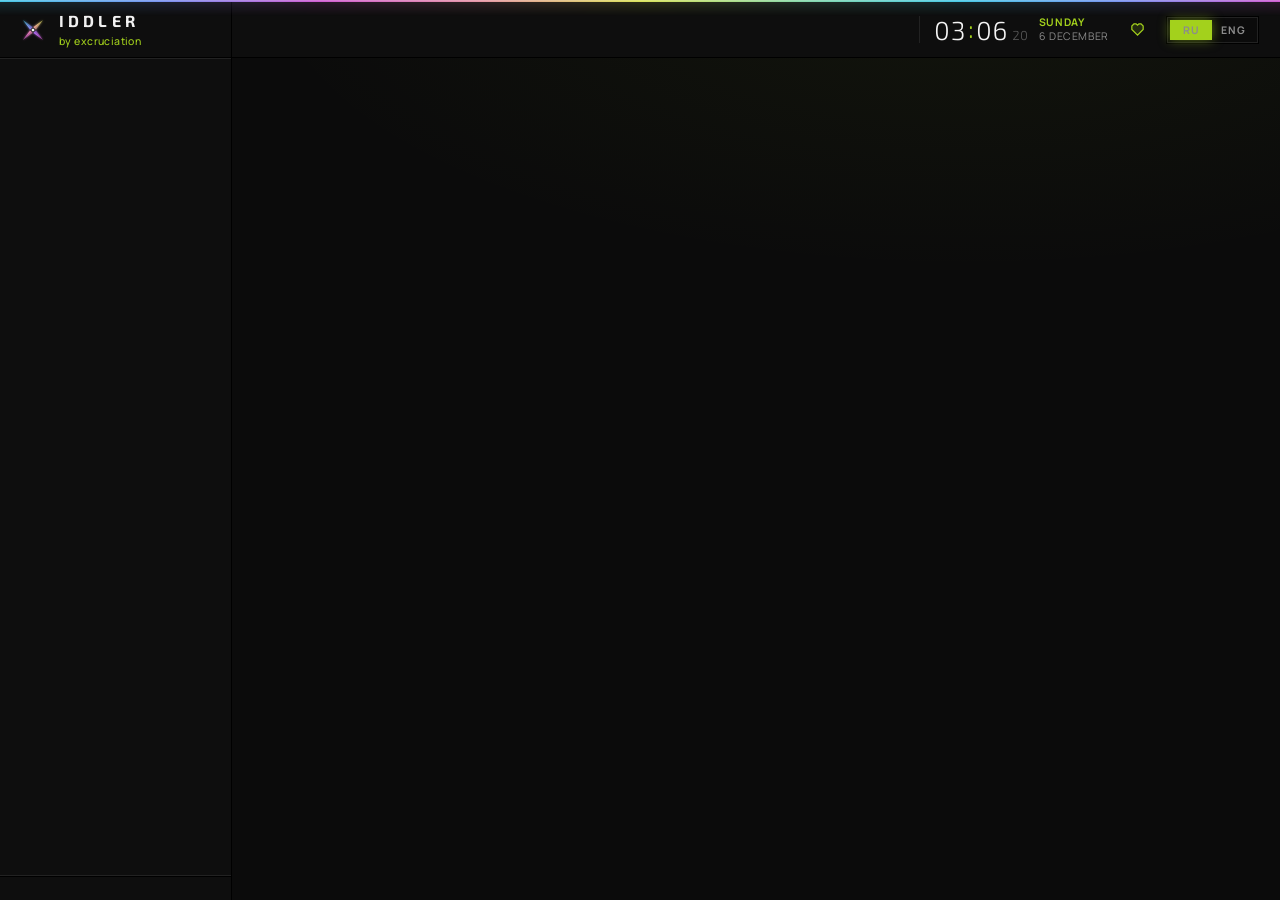
==== ui/index.html @ b879e3a7 "Iddler 5.0.0" ====
<!doctype html>
<html lang="ru">
<head>
<meta charset="utf-8">
<meta name="viewport" content="width=device-width, initial-scale=1, viewport-fit=cover">
<meta name="theme-color" content="#0b0b0b">
<title>Iddler</title>
<link rel="icon" href="icon-32.png" sizes="32x32" type="image/png">
<link rel="icon" href="icon-192.png" sizes="192x192" type="image/png">
<link rel="apple-touch-icon" href="apple-touch-icon.png">
<link rel="manifest" href="manifest.json">
<meta name="apple-mobile-web-app-capable" content="yes">
<meta name="apple-mobile-web-app-status-bar-style" content="black">
<meta name="apple-mobile-web-app-title" content="Iddler">
<link rel="preload" href="fonts/manrope-latin-500-normal.woff2" as="font" type="font/woff2" crossorigin>
<link rel="preload" href="fonts/manrope-cyrillic-500-normal.woff2" as="font" type="font/woff2" crossorigin>
<link rel="stylesheet" href="style.css">
</head>
<body>
<div class="app">
  <div class="rgb" aria-hidden="true"><i></i></div>
  <div class="rgb-glow" aria-hidden="true"><i></i></div>

  <aside class="side">
    <div class="brand" id="brand"><img src="logo.svg" alt=""><div><span class="word">IDDLER</span><span class="by">by excruciation</span></div></div>
    <nav class="nav" id="nav"></nav>
    <div class="me" id="me"></div>
  </aside>

  <header class="top">
    <div class="title" id="title"></div>
    <div class="center" id="center"></div>
    <div class="right" id="topRight"></div>
  </header>

  <main class="stage" id="stage"></main>
  <nav class="tabbar" id="tabbar"></nav>
</div>
<script src="vendor-qrcode.js" defer></script>
<script src="js/core.js" defer></script>
<script src="js/ui.js" defer></script>
<script src="js/hub.js" defer></script>
<script src="js/account.js" defer></script>
<script src="js/sec-hours.js" defer></script>
<script src="js/sec-cards.js" defer></script>
<script src="js/sec-ach.js" defer></script>
<script src="js/sec-inventory.js" defer></script>
<script src="js/sec-tools.js" defer></script>
<script src="js/sec-stats.js" defer></script>
<script src="js/pages.js" defer></script>
<script src="js/shell.js" defer></script>
</body>
</html>
---- ui/style.css ----
/* Iddler by excruciation
   Dark panels with hairline double borders, a running RGB line on top and one accent colour
   (changeable in Settings). Manrope for text, Exo 2 for numbers and headings. */

@font-face { font-family: Manrope; font-weight: 400; font-display: swap; src: url(fonts/manrope-latin-400-normal.woff2) format('woff2'); unicode-range: U+0000-00FF, U+2000-206F, U+20AC, U+2122, U+2190-21FF, U+2212; }
@font-face { font-family: Manrope; font-weight: 400; font-display: swap; src: url(fonts/manrope-cyrillic-400-normal.woff2) format('woff2'); unicode-range: U+0400-04FF, U+20B4; }
@font-face { font-family: Manrope; font-weight: 500; font-display: swap; src: url(fonts/manrope-latin-500-normal.woff2) format('woff2'); unicode-range: U+0000-00FF, U+2000-206F, U+20AC, U+2122, U+2190-21FF, U+2212; }
@font-face { font-family: Manrope; font-weight: 500; font-display: swap; src: url(fonts/manrope-cyrillic-500-normal.woff2) format('woff2'); unicode-range: U+0400-04FF, U+20B4; }
@font-face { font-family: Manrope; font-weight: 600; font-display: swap; src: url(fonts/manrope-latin-600-normal.woff2) format('woff2'); unicode-range: U+0000-00FF, U+2000-206F, U+20AC, U+2122, U+2190-21FF, U+2212; }
@font-face { font-family: Manrope; font-weight: 600; font-display: swap; src: url(fonts/manrope-cyrillic-600-normal.woff2) format('woff2'); unicode-range: U+0400-04FF, U+20B4; }
@font-face { font-family: Manrope; font-weight: 700; font-display: swap; src: url(fonts/manrope-latin-700-normal.woff2) format('woff2'); unicode-range: U+0000-00FF, U+2000-206F, U+20AC, U+2122, U+2190-21FF, U+2212; }
@font-face { font-family: Manrope; font-weight: 700; font-display: swap; src: url(fonts/manrope-cyrillic-700-normal.woff2) format('woff2'); unicode-range: U+0400-04FF, U+20B4; }
@font-face { font-family: Manrope; font-weight: 800; font-display: swap; src: url(fonts/manrope-latin-800-normal.woff2) format('woff2'); unicode-range: U+0000-00FF, U+2000-206F, U+20AC, U+2122, U+2190-21FF, U+2212; }
@font-face { font-family: Manrope; font-weight: 800; font-display: swap; src: url(fonts/manrope-cyrillic-800-normal.woff2) format('woff2'); unicode-range: U+0400-04FF, U+20B4; }
@font-face { font-family: Exo; font-weight: 300; font-display: swap; src: url(fonts/exo-2-latin-300-normal.woff2) format('woff2'); unicode-range: U+0000-00FF, U+2000-206F; }
@font-face { font-family: Exo; font-weight: 300; font-display: swap; src: url(fonts/exo-2-cyrillic-300-normal.woff2) format('woff2'); unicode-range: U+0400-04FF; }
@font-face { font-family: Exo; font-weight: 500; font-display: swap; src: url(fonts/exo-2-latin-500-normal.woff2) format('woff2'); unicode-range: U+0000-00FF, U+2000-206F; }
@font-face { font-family: Exo; font-weight: 500; font-display: swap; src: url(fonts/exo-2-cyrillic-500-normal.woff2) format('woff2'); unicode-range: U+0400-04FF; }
@font-face { font-family: Exo; font-weight: 700; font-display: swap; src: url(fonts/exo-2-latin-700-normal.woff2) format('woff2'); unicode-range: U+0000-00FF, U+2000-206F; }
@font-face { font-family: Exo; font-weight: 700; font-display: swap; src: url(fonts/exo-2-cyrillic-700-normal.woff2) format('woff2'); unicode-range: U+0400-04FF; }
@font-face { font-family: Code; font-weight: 400; font-display: swap; src: url(fonts/jetbrains-mono-latin-400-normal.woff2) format('woff2'); unicode-range: U+0000-00FF, U+2000-206F; }
@font-face { font-family: Code; font-weight: 600; font-display: swap; src: url(fonts/jetbrains-mono-latin-600-normal.woff2) format('woff2'); unicode-range: U+0000-00FF, U+2000-206F; }

:root {
  --accent: #a3d11c;
  --accent-soft: color-mix(in srgb, var(--accent) 14%, transparent);
  --accent-mid: color-mix(in srgb, var(--accent) 40%, transparent);
  --accent-glow: color-mix(in srgb, var(--accent) 50%, transparent);
  --accent-ink: #0b0b0b;
  --bg: #0b0b0b;
  --panel: #121212;
  --panel-2: #161616;
  --well: #0d0d0d;
  --line: #222;          /* inner hairline */
  --edge: #000;          /* outer hairline */
  --text: #dcdcdc;
  --dim: #8c8c8c;
  --faint: #5a5a5a;
  --ok: #8fd14f;
  --warn: #e6b73c;
  --err: #ef6a55;
  --side: 232px;
  --top: 56px;
  --ease: cubic-bezier(.22, .8, .24, 1);
  --ui: Manrope, -apple-system, BlinkMacSystemFont, "Segoe UI", sans-serif;
  --num: Exo, Manrope, sans-serif;
  --code: Code, ui-monospace, Menlo, monospace;
  --rgb-tile: 960px;
  --rgb: #3bc6e6, #6f8cf0, #cd52d0, #e58fa0, #d9e14f, #7fd7a4, #3bc6e6;
}

* { box-sizing: border-box; }
[hidden] { display: none !important; }
html, body { margin: 0; height: 100%; overflow: hidden; background: var(--bg); color: var(--text); }
body { font: 13px/1.5 var(--ui); font-feature-settings: "tnum"; -webkit-font-smoothing: antialiased; text-rendering: optimizeLegibility; }
input, textarea, select, button { font: inherit; color: inherit; }
button { cursor: pointer; }
a { color: var(--accent); text-decoration: none; cursor: pointer; }
::selection { background: var(--accent-mid); color: #fff; }
.grow { flex: 1; }
.dim { color: var(--dim); }
.faint { color: var(--faint); }
.acc { color: var(--accent); }
.ok { color: var(--ok); }
.warn { color: var(--warn); }
.err { color: var(--err); }
.mono { font-family: var(--num); font-variant-numeric: tabular-nums; }
.row { display: flex; align-items: center; gap: 10px; }
.col { display: flex; flex-direction: column; gap: 8px; }
.wrap { flex-wrap: wrap; }
.ellipsis { overflow: hidden; text-overflow: ellipsis; white-space: nowrap; min-width: 0; }
svg.i { width: 16px; height: 16px; flex: none; fill: none; stroke: currentColor; stroke-width: 1.7; stroke-linecap: square; stroke-linejoin: miter; }
code, .c-k, .field.mono { font-family: var(--code); }

/* surfaces: one hairline inside, one black line outside */
.raised { background: var(--panel); border: 1px solid var(--line); box-shadow: 0 0 0 1px var(--edge); }
.sunken { background: var(--well); border: 1px solid var(--line); box-shadow: 0 0 0 1px var(--edge); }

/* ---------------------------------------------------------------- frame */
.app { height: 100vh; display: grid; grid-template-columns: var(--side) minmax(0, 1fr); grid-template-rows: 2px var(--top) minmax(0, 1fr); background: var(--bg); }

/* the RGB line: two identical periods slide by one period, so the loop has no seam */
.rgb { grid-column: 1 / -1; position: relative; overflow: hidden; z-index: 6; contain: strict; }
/* One seamless tile, slid by exactly its own width in pixels: the loop never jumps, resizing or moving
   the window never changes the distance, and the layer stays small enough to never be cut by tiling. */
.rgb i, .rgb-glow i { position: absolute; top: 0; bottom: 0; left: 0; width: calc(100% + var(--rgb-tile)); background: linear-gradient(90deg, var(--rgb)) 0 0 / var(--rgb-tile) 100% repeat-x;
  animation: rgb 8s linear infinite; will-change: transform; backface-visibility: hidden; }
.rgb::after { content: ''; position: absolute; inset: 0; background: linear-gradient(180deg, rgba(255,255,255,.28), transparent); }
@keyframes rgb { from { transform: translate3d(0, 0, 0); } to { transform: translate3d(-960px, 0, 0); } }
.rgb-glow { position: fixed; left: 0; right: 0; top: 2px; height: 14px; pointer-events: none; z-index: 5; opacity: .14; overflow: hidden; contain: strict;
  -webkit-mask-image: linear-gradient(#000, transparent); mask-image: linear-gradient(#000, transparent); }
/* the window is hidden or minimised: nothing animates, nothing repaints */
.idle *, .idle *::before, .idle *::after { animation-play-state: paused !important; }
@media (prefers-reduced-motion: reduce) { .rgb i, .rgb-glow i { animation: none; } }

/* ---------------------------------------------------------------- sidebar */
.side { grid-row: 2 / 4; display: flex; flex-direction: column; min-height: 0; background: #0e0e0e; border-right: 1px solid var(--edge); box-shadow: 1px 0 0 var(--line); }
.brand { height: var(--top); flex: none; display: flex; align-items: center; gap: 11px; padding: 0 18px; cursor: pointer; border-bottom: 1px solid var(--edge); box-shadow: 0 1px 0 var(--line); }
.brand img { width: 30px; height: 30px; transition: transform .5s var(--ease); }
.brand:hover img { transform: rotate(90deg); }
.brand .word { font: 700 16px/1 var(--num); letter-spacing: .26em; color: #f2f2f2; }
.brand .by { display: block; margin-top: 4px; font: 500 10.5px/1 var(--ui); letter-spacing: .04em; color: var(--accent); }
.nav { flex: 1; min-height: 0; overflow-y: auto; padding: 12px 10px; display: flex; flex-direction: column; gap: 1px; }
.nav .lbl { padding: 14px 10px 6px; font: 700 10px/1 var(--ui); letter-spacing: .14em; text-transform: uppercase; color: var(--faint); }
.nav .lbl:first-child { padding-top: 4px; }
.nav .it { position: relative; display: flex; align-items: center; gap: 12px; height: 36px; padding: 0 10px; color: #9a9a9a; font-weight: 500;
  border: 1px solid transparent; transition: color .2s, background-color .2s, border-color .2s; }
.nav .it svg { width: 17px; height: 17px; transition: color .2s; }
.nav .it:hover { color: #f0f0f0; background: #151515; }
.nav .it.act { color: #fff; background: linear-gradient(90deg, var(--accent-soft), transparent 85%); border-color: #262626; box-shadow: 0 0 0 1px var(--edge); }
.nav .it.act svg { color: var(--accent); }
.nav .it.act::before { content: ''; position: absolute; left: -1px; top: -1px; bottom: -1px; width: 2px; background: var(--accent); box-shadow: 0 0 10px var(--accent-glow); }
.nav .it.off { opacity: .4; pointer-events: none; }
.nav .it .r { margin-left: auto; display: flex; align-items: center; gap: 6px; }
.nav .it .r .n { font: 600 11px var(--num); color: var(--dim); }
.nav .heart-it svg { color: var(--accent); fill: var(--accent-soft); animation: beat 1.6s ease-in-out infinite; }
@keyframes beat { 0%, 56%, 100% { transform: scale(1); } 14% { transform: scale(1.18); } 28% { transform: scale(.98); } 42% { transform: scale(1.1); } }

/* account switcher at the bottom of the sidebar */
.me { flex: none; display: flex; align-items: center; gap: 10px; padding: 12px 12px 12px 14px; border-top: 1px solid var(--line); box-shadow: inset 0 1px 0 var(--edge); }
.me .who { flex: 1; min-width: 0; display: flex; align-items: center; gap: 10px; padding: 6px; margin: -6px; cursor: pointer; transition: background-color .2s; }
.me .who:hover { background: #161616; }
.me .n { font-weight: 700; color: #f2f2f2; }
.me .s { display: flex; align-items: center; gap: 6px; font-size: 11.5px; color: var(--dim); }
.me .chev { color: var(--faint); transition: transform .25s var(--ease); }
.me .who.open .chev { transform: rotate(180deg); }

/* ---------------------------------------------------------------- top bar */
.top { grid-column: 2; display: flex; align-items: center; gap: 16px; padding: 0 22px; background: #0e0e0e; border-bottom: 1px solid var(--edge); box-shadow: 0 1px 0 var(--line); min-width: 0; }
.top .title { display: flex; align-items: baseline; gap: 10px; min-width: 0; }
.top .title b { font: 700 17px/1 var(--num); letter-spacing: .02em; color: #fff; white-space: nowrap; }
.top .title .count { font: 600 11px/1 var(--num); color: var(--dim); padding: 3px 7px; background: #181818; border: 1px solid var(--line); }
.top .center { flex: 1; display: flex; justify-content: center; min-width: 0; }
.top .right { display: flex; align-items: center; gap: 14px; }
.ksearch { position: relative; width: min(420px, 100%); }
.ksearch svg { position: absolute; left: 11px; top: 50%; transform: translateY(-50%); color: var(--faint); }
.ksearch .field { width: 100%; padding-left: 34px; padding-right: 54px; }
.ksearch kbd { position: absolute; right: 8px; top: 50%; transform: translateY(-50%); font: 600 10px var(--ui); color: var(--faint); padding: 2px 6px; border: 1px solid var(--line); background: #141414; }

/* clock: thin Exo digits, a breathing colon, seconds and date beside */
.clock { display: flex; align-items: center; gap: 10px; padding-left: 14px; border-left: 1px solid var(--line); }
.clock .tm { font: 300 26px/1 var(--num); letter-spacing: .02em; color: #f4f4f4; font-variant-numeric: tabular-nums; }
.clock .tm i { font-style: normal; color: var(--accent); display: inline-block; margin: 0 1px; transform: translateY(-2px); animation: colon 2s ease-in-out infinite; }
.clock .tm s { text-decoration: none; font-size: 13px; color: var(--faint); margin-left: 3px; }
@keyframes colon { 0%, 100% { opacity: 1; } 50% { opacity: .2; } }
.clock .dt { display: flex; flex-direction: column; line-height: 1.25; font-size: 10.5px; letter-spacing: .06em; text-transform: uppercase; color: var(--dim); }
.clock .dt b { color: var(--accent); font-weight: 700; }

/* RU | ENG */
.lang { position: relative; display: inline-grid; grid-template-columns: 1fr 1fr; padding: 2px; background: #0b0b0b; border: 1px solid var(--line); box-shadow: 0 0 0 1px var(--edge); }
.lang::before { content: ''; position: absolute; top: 2px; bottom: 2px; left: 2px; width: calc(50% - 2px); background: var(--accent); box-shadow: 0 0 12px var(--accent-glow); transition: transform .35s var(--ease); }
.lang[data-on=en]::before { transform: translateX(100%); }
.lang button { position: relative; z-index: 1; min-width: 38px; padding: 3px 9px; border: 0; background: none; color: var(--dim); font: 700 10.5px var(--ui); letter-spacing: .08em; transition: color .3s; }
.lang button.on { color: var(--accent-ink); }
.heart { display: inline-grid; place-items: center; width: 30px; height: 30px; color: var(--accent); border: 1px solid transparent; transition: background-color .2s, border-color .2s; }
.heart:hover { background: #161616; border-color: var(--line); }
.heart svg { width: 17px; height: 17px; fill: var(--accent-soft); animation: beat 1.6s ease-in-out infinite; }

/* ---------------------------------------------------------------- stage and pages */
.stage { grid-column: 2; min-height: 0; min-width: 0; display: flex; position: relative; background: var(--bg) radial-gradient(1200px 500px at 70% -10%, color-mix(in srgb, var(--accent) 5%, transparent), transparent 60%); }
.page { flex: 1; min-width: 0; min-height: 0; display: flex; animation: enter .38s var(--ease) both; }
@keyframes enter { from { opacity: 0; transform: translateY(10px); } to { opacity: 1; transform: none; } }
.scroll { flex: 1; overflow-y: auto; padding: 22px 26px 30px; display: flex; flex-direction: column; gap: 18px; }
.main { flex: 1; min-width: 0; min-height: 0; display: flex; flex-direction: column; }
.mbody { flex: 1; min-height: 0; overflow-y: auto; padding: 22px 26px 30px; display: flex; flex-direction: column; gap: 18px; animation: enter .38s var(--ease) both; }
.mhead { display: none; }
.ptitle { display: flex; align-items: center; gap: 12px; flex-wrap: wrap; }
.ptitle h1 { margin: 0; font: 700 22px/1.1 var(--num); letter-spacing: .01em; }
.ptitle .sub { color: var(--dim); }
.ptitle .actions { margin-left: auto; display: flex; gap: 8px; flex-wrap: wrap; }

/* ---------------------------------------------------------------- controls */
.btn { height: 32px; padding: 0 14px; display: inline-flex; align-items: center; justify-content: center; gap: 8px; white-space: nowrap;
  background: linear-gradient(#1d1d1d, #161616); color: #d4d4d4; font-weight: 600; font-size: 12.5px;
  border: 1px solid var(--edge); box-shadow: inset 0 0 0 1px #2b2b2b; transition: color .2s, background-color .2s, box-shadow .2s, transform .12s; }
.btn:hover:not(:disabled) { color: #fff; box-shadow: inset 0 0 0 1px #3a3a3a; background: linear-gradient(#232323, #1a1a1a); }
.btn:active:not(:disabled) { transform: translateY(1px); }
.btn:disabled { opacity: .4; cursor: default; }
.btn:focus-visible { outline: 1px solid var(--accent); outline-offset: 2px; }
.btn.sm { height: 28px; padding: 0 11px; font-size: 12px; }
.btn.xs { height: 24px; padding: 0 8px; font-size: 11.5px; }
.btn.big { height: 40px; padding: 0 22px; font-size: 13.5px; }
.btn.icon { width: 32px; padding: 0; }
.btn.sm.icon { width: 28px; }
.btn.primary { color: var(--accent-ink); background: var(--accent); box-shadow: inset 0 0 0 1px rgba(255,255,255,.18), 0 0 18px var(--accent-soft); }
.btn.primary:hover:not(:disabled) { color: var(--accent-ink); background: color-mix(in srgb, var(--accent) 88%, #fff); box-shadow: inset 0 0 0 1px rgba(255,255,255,.25), 0 0 22px var(--accent-mid); }
.btn.stop { color: #ffb3a6; box-shadow: inset 0 0 0 1px #4a2620; background: linear-gradient(#2a1714, #1d100e); }
.btn.stop:hover:not(:disabled) { color: #fff; box-shadow: inset 0 0 0 1px #6b3229; }
.btn.ghost { background: transparent; box-shadow: none; border-color: transparent; color: var(--dim); }
.btn.ghost:hover:not(:disabled) { background: #171717; box-shadow: inset 0 0 0 1px #2b2b2b; border-color: var(--edge); color: #fff; }
.btn.danger { color: var(--err); }

.field { height: 32px; padding: 0 11px; background: #0a0a0a; color: #e8e8e8; outline: none; border: 1px solid var(--line); box-shadow: 0 0 0 1px var(--edge); transition: border-color .2s; }
.field::placeholder { color: var(--faint); }
.field:focus { border-color: color-mix(in srgb, var(--accent) 55%, #222); }
textarea.field { height: auto; padding: 9px 11px; resize: vertical; min-height: 64px; line-height: 1.5; }
.field.num { width: 74px; font-family: var(--num); }
.field.time { width: 70px; text-align: center; font-family: var(--num); }
.field.wide { width: 100%; }
.field.code { width: 180px; height: 48px; font: 600 24px var(--code); letter-spacing: .3em; text-align: center; text-transform: uppercase; color: var(--accent); }
select.field { padding-right: 28px; appearance: none; background-image: linear-gradient(45deg, transparent 50%, var(--dim) 50%), linear-gradient(-45deg, transparent 50%, var(--dim) 50%); background-position: right 14px center, right 10px center; background-size: 4px 4px; background-repeat: no-repeat; }
.search { position: relative; display: inline-flex; align-items: center; }
.search svg { position: absolute; left: 10px; color: var(--faint); }
.search .field { padding-left: 32px; width: 260px; }

.check, .radio, .switch { display: inline-flex; align-items: center; gap: 9px; cursor: pointer; user-select: none; }
.check input, .radio input, .switch input { position: absolute; opacity: 0; pointer-events: none; }
.box { width: 13px; height: 13px; flex: none; display: inline-grid; place-items: center; background: linear-gradient(#2a2a2a, #1b1b1b); border: 1px solid var(--edge); transition: background .2s, box-shadow .2s; }
.check input:checked + .box, .box.on { background: linear-gradient(color-mix(in srgb, var(--accent) 100%, #fff 18%), color-mix(in srgb, var(--accent) 78%, #000)); box-shadow: 0 0 8px var(--accent-soft); }
.dot { width: 13px; height: 13px; flex: none; border-radius: 50%; display: inline-grid; place-items: center; background: linear-gradient(#2a2a2a, #1b1b1b); border: 1px solid var(--edge); }
.dot::after { content: ''; width: 5px; height: 5px; border-radius: 50%; background: var(--accent); transform: scale(0); transition: transform .2s var(--ease); }
.radio input:checked + .dot::after { transform: scale(1); }
.track { width: 30px; height: 15px; flex: none; position: relative; background: #1a1a1a; border: 1px solid var(--edge); box-shadow: inset 0 0 0 1px #2a2a2a; transition: background .25s; }
.track::after { content: ''; position: absolute; left: 2px; top: 2px; width: 11px; height: 9px; background: #4d4d4d; transition: transform .3s var(--ease), background .25s; }
.switch input:checked + .track { background: linear-gradient(color-mix(in srgb, var(--accent) 100%, #fff 12%), color-mix(in srgb, var(--accent) 72%, #000)); box-shadow: 0 0 10px var(--accent-soft); }
.switch input:checked + .track::after { transform: translateX(13px); background: #0f0f0f; }
.check input:focus-visible + .box, .switch input:focus-visible + .track, .radio input:focus-visible + .dot { outline: 1px solid var(--accent); outline-offset: 2px; }

.chip { display: inline-flex; align-items: center; gap: 6px; height: 22px; padding: 0 9px; max-width: 100%; overflow: hidden; white-space: nowrap; background: #171717; color: #9a9a9a; font-size: 11.5px; border: 1px solid var(--edge); box-shadow: inset 0 0 0 1px #262626; }
.chip.on, .chip.ok { color: var(--accent); box-shadow: inset 0 0 0 1px color-mix(in srgb, var(--accent) 30%, #262626); }
.chip .x { cursor: pointer; opacity: .6; }
.pill { font: 700 10px var(--num); padding: 1px 6px; background: #1d1d1d; color: #a5a5a5; }
.pill.y { background: var(--accent); color: var(--accent-ink); }
.bar { height: 5px; background: #0a0a0a; border: 1px solid var(--edge); box-shadow: 0 0 0 1px #1f1f1f; overflow: hidden; }
.bar i { display: block; height: 100%; background: linear-gradient(90deg, color-mix(in srgb, var(--accent) 60%, #000), var(--accent)); transition: width .6s var(--ease); }
.bar.thick { height: 8px; }

.led { width: 7px; height: 7px; flex: none; background: #3a3a3a; }
.led.ok { background: var(--accent); box-shadow: 0 0 6px var(--accent-glow); }
.led.busy { background: var(--warn); animation: pulse 1.4s ease-in-out infinite; }
.led.idle { background: var(--accent); animation: glow 1.8s ease-in-out infinite; }
@keyframes pulse { 0%, 100% { opacity: 1; } 50% { opacity: .3; } }
@keyframes glow { 0%, 100% { opacity: 1; box-shadow: 0 0 8px var(--accent-glow); } 50% { opacity: .35; box-shadow: 0 0 0 transparent; } }

/* spinning clock: shown wherever a game is being idled right now */
svg.spin { color: var(--accent); }
svg.spin .hand { transform-origin: 12px 12px; animation: turn 1.6s linear infinite; }
svg.spin .hand.slow { animation-duration: 19.2s; }
@keyframes turn { to { transform: rotate(360deg); } }

/* group boxes: the caption cut into the top border */
.group { position: relative; padding: 22px 18px 18px; margin-top: 8px; display: flex; flex-direction: column; gap: 12px; }
.group > h3 { position: absolute; top: -8px; left: 12px; margin: 0; padding: 0 7px; background: var(--panel); font: 700 11px/16px var(--ui); letter-spacing: .06em; text-transform: uppercase; color: #ececec; }
h3.sect { margin: 6px 0 -6px; font: 700 11px/1 var(--ui); letter-spacing: .1em; text-transform: uppercase; color: #ececec; }
.hint { margin: 0; color: var(--dim); font-size: 12px; line-height: 1.55; }
.hint.warn { color: var(--warn); }
.label { font-size: 12px; color: var(--dim); margin-bottom: -4px; }
.error { color: var(--err); font-size: 12.5px; min-height: 18px; }
.sep { height: 1px; background: var(--line); box-shadow: 0 1px 0 var(--edge); }
.grid2 { display: grid; grid-template-columns: repeat(auto-fit, minmax(320px, 1fr)); gap: 18px; align-items: start; }
.split { display: flex; gap: 18px; align-items: stretch; }
.split > * { flex: 1; min-width: 0; }
.toolbar { display: flex; align-items: center; gap: 8px; flex-wrap: wrap; }
.bottom { display: flex; align-items: center; gap: 12px; flex-wrap: wrap; }

/* ---------------------------------------------------------------- tables */
.table { display: flex; flex-direction: column; min-height: 0; overflow: hidden; }
.thead, .tr { display: flex; align-items: center; }
.thead { height: 32px; flex: none; color: #6a6a6a; font-size: 10.5px; font-weight: 700; letter-spacing: .08em; text-transform: uppercase; background: #0f0f0f; border-bottom: 1px solid var(--line); }
.thead > div, .tr > div { padding: 0 12px; min-width: 0; }
.tbody { flex: 1; overflow-y: auto; min-height: 0; }
.tr { height: 42px; border-bottom: 1px solid #171717; transition: background-color .2s; }
.tr > div { display: flex; align-items: center; gap: 9px; }
.tr:hover { background: #141414; }
.tr.on { background: var(--accent-soft); box-shadow: inset 2px 0 0 var(--accent); }
.tr.tall { height: 56px; }
.tr .mono { color: var(--dim); }
.c-cb { width: 44px; flex: none; justify-content: center; }
.c-n { flex: 1; min-width: 0; }
.c-h { width: 150px; flex: none; }
.c-p { width: 170px; flex: none; }
.c-s { width: 96px; flex: none; }
.c-d { width: 132px; flex: none; }
.c-k { width: 230px; flex: none; }
.c-r { justify-content: flex-end; text-align: right; }
.tr .c-k a { color: var(--text); }
.tr .c-k a:hover { color: var(--accent); }
.cbx { padding: 6px; margin: -6px; cursor: pointer; display: inline-flex; }
.gi { width: 26px; height: 26px; flex: none; background: #161616 center / cover; box-shadow: inset 0 0 0 1px #000; }
.empty { padding: 44px 20px; text-align: center; color: var(--dim); line-height: 1.6; }

/* ---------------------------------------------------------------- game library (cards with Steam capsules) */
.lib-head { display: flex; align-items: center; gap: 10px; flex-wrap: wrap; }
.lib-head h2 { margin: 0; font: 700 16px var(--num); }
.seg { display: inline-flex; background: #0b0b0b; border: 1px solid var(--line); box-shadow: 0 0 0 1px var(--edge); }
.seg button { height: 28px; padding: 0 12px; border: 0; background: none; color: var(--dim); font-size: 12px; font-weight: 600; transition: color .2s, background-color .2s; }
.seg button.on { color: #fff; background: #1d1d1d; box-shadow: inset 0 -2px 0 var(--accent); }
.games { display: grid; grid-template-columns: repeat(auto-fill, minmax(150px, 1fr)); gap: 14px; }
.gcard { position: relative; aspect-ratio: 2 / 3; overflow: hidden; background: #141414; border: 1px solid var(--line); box-shadow: 0 0 0 1px var(--edge);
  transition: transform .35s var(--ease), box-shadow .35s var(--ease), border-color .3s; content-visibility: auto; contain-intrinsic-size: 150px 225px; }
.gcard:hover { transform: translateY(-4px); border-color: #333; box-shadow: 0 0 0 1px var(--edge), 0 14px 30px rgba(0,0,0,.6); }
.gcard .art { position: absolute; inset: 0; background-size: cover; background-position: center; transition: transform .6s var(--ease); }
.gcard:hover .art { transform: scale(1.05); }
.gcard .ph { position: absolute; inset: 0; display: flex; align-items: flex-end; padding: 12px; font: 700 15px/1.2 var(--num); color: rgba(255,255,255,.9); }
.gcard::after { content: ''; position: absolute; inset: 0; background: linear-gradient(180deg, rgba(0,0,0,.55) 0%, transparent 28%, transparent 55%, rgba(0,0,0,.85) 100%); pointer-events: none; }
.gcard .tag { position: absolute; top: 8px; z-index: 2; display: inline-flex; align-items: center; gap: 4px; height: 20px; padding: 0 6px; font: 600 11px var(--num); color: #fff; background: rgba(0,0,0,.6); backdrop-filter: blur(6px); }
.gcard .tag.l { left: 8px; } .gcard .tag.r { right: 8px; }
.gcard .tag svg { width: 12px; height: 12px; }
.gcard .nm { position: absolute; left: 10px; right: 10px; bottom: 10px; z-index: 2; font-weight: 700; font-size: 12.5px; line-height: 1.25; color: #fff; text-shadow: 0 1px 3px rgba(0,0,0,.8); display: -webkit-box; -webkit-line-clamp: 2; -webkit-box-orient: vertical; overflow: hidden; }
.gcard .acts { position: absolute; left: 0; right: 0; bottom: 0; z-index: 3; display: flex; gap: 6px; padding: 8px; transform: translateY(100%); transition: transform .35s var(--ease); background: linear-gradient(transparent, rgba(0,0,0,.9) 40%); }
.gcard:hover .acts { transform: none; }
.gcard:hover .nm { opacity: 0; }
.gcard .nm { transition: opacity .25s; }
.gcard .acts .btn { flex: 1; height: 28px; padding: 0 6px; font-size: 11.5px; }
.gcard .acts .btn.icon { flex: none; width: 28px; }
.gcard .pick { position: absolute; top: 8px; right: 8px; z-index: 4; width: 24px; height: 24px; display: grid; place-items: center; background: rgba(0,0,0,.6); border: 1px solid rgba(255,255,255,.18); color: #fff; opacity: 0; transition: opacity .25s, background-color .2s; }
.gcard:hover .pick, .gcard.on .pick { opacity: 1; }
.gcard.on .pick { background: var(--accent); color: var(--accent-ink); border-color: transparent; }
.gcard .pick svg { width: 14px; height: 14px; }
.gcard.on .tag.r { right: 38px; }
.gcard.on { border-color: var(--accent); box-shadow: 0 0 0 1px var(--edge), 0 0 18px var(--accent-soft); }
.gcard.live::before { content: ''; position: absolute; inset: 0; z-index: 1; pointer-events: none; box-shadow: inset 0 0 0 1px var(--accent), inset 0 0 26px var(--accent-soft); animation: livepulse 2.4s ease-in-out infinite; }
@keyframes livepulse { 50% { opacity: .35; } }
.gcard .fav { color: #ffd257; }
.gcard .bar { position: absolute; left: 10px; right: 10px; bottom: 44px; z-index: 2; }

/* hero: the "now running" banner (idling, card farming, achievements) */
.hero { position: relative; overflow: hidden; min-height: 210px; padding: 24px 26px; display: flex; flex-direction: column; justify-content: flex-end; gap: 12px;
  background: #121212; border: 1px solid var(--line); box-shadow: 0 0 0 1px var(--edge); animation: enter .45s var(--ease) both; }
.hero .bg { position: absolute; inset: 0; background-size: cover; background-position: center 30%; opacity: .5; transform: scale(1.04); transition: opacity .6s; }
.hero::after { content: ''; position: absolute; inset: 0; background: linear-gradient(90deg, rgba(10,10,10,.96) 0%, rgba(10,10,10,.75) 45%, rgba(10,10,10,.2) 100%), linear-gradient(0deg, rgba(10,10,10,.9), transparent 60%); }
.hero > *:not(.bg) { position: relative; z-index: 1; }
.hero .kicker { display: flex; align-items: center; gap: 8px; font: 700 10.5px var(--ui); letter-spacing: .14em; text-transform: uppercase; color: var(--accent); }
.hero h2 { margin: 0; font: 700 28px/1.1 var(--num); color: #fff; max-width: 70%; }
.hero .meta { display: flex; align-items: center; gap: 18px; flex-wrap: wrap; color: #cfcfcf; }
.hero .meta b { font: 500 22px var(--num); color: #fff; }
.hero .strip { display: flex; gap: 8px; margin-top: 4px; flex-wrap: wrap; }
.hero .mini { width: 46px; height: 46px; background: #1a1a1a center / cover; border: 1px solid #000; box-shadow: 0 0 0 1px #333; position: relative; }
.hero .mini.live { box-shadow: 0 0 0 1px var(--accent), 0 0 10px var(--accent-soft); }
.hero .side-card { position: absolute; right: 22px; bottom: 22px; z-index: 1; width: 260px; padding: 14px 16px; background: rgba(16,16,16,.88); backdrop-filter: blur(8px); border: 1px solid #2a2a2a; box-shadow: 0 0 0 1px #000; }
.hero .side-card .t { font-size: 11px; color: var(--dim); text-transform: uppercase; letter-spacing: .1em; }
.hero .side-card .cd { font: 500 30px/1.2 var(--num); color: #fff; }
.hero .actions { position: absolute; top: 20px; right: 22px; z-index: 1; display: flex; gap: 8px; }
.stats-strip { display: grid; grid-template-columns: 170px 170px 1fr; align-items: center; background: var(--panel); border: 1px solid var(--line); box-shadow: 0 0 0 1px var(--edge); }
.stats-strip > div { padding: 14px 18px; }
.stats-strip > div + div { border-left: 1px solid var(--line); }
.stats-strip .k { font-size: 11px; color: var(--dim); }
.stats-strip .v { font: 500 24px/1.2 var(--num); color: #fff; }
.stats-strip .v.acc { color: var(--accent); }
.stats-strip .pr { display: flex; flex-direction: column; gap: 8px; }
.stats-strip .pr .row span:last-child { margin-left: auto; color: var(--dim); font-size: 11.5px; }
.drops { display: flex; gap: 3px; flex-wrap: wrap; }
.drops i { width: 9px; height: 12px; border: 1px solid rgba(255,255,255,.5); }
.drops i.d { background: var(--accent); border-color: var(--accent); }

/* sticky action bar under the library */
.dock { position: sticky; bottom: -30px; z-index: 5; margin: 0 -26px -30px; padding: 12px 26px 16px; background: linear-gradient(transparent, rgba(11,11,11,.96) 30%); display: flex; align-items: center; gap: 16px; flex-wrap: wrap; }
.dock .info { display: flex; flex-direction: column; gap: 6px; min-width: 0; flex: 1; }

/* ---------------------------------------------------------------- hub */
.cards { display: grid; grid-template-columns: repeat(auto-fill, minmax(290px, 1fr)); gap: 16px; }
.acard { padding: 18px; display: flex; flex-direction: column; gap: 14px; cursor: pointer; transition: transform .35s var(--ease), box-shadow .35s var(--ease), border-color .3s; animation: enter .45s var(--ease) both; }
.acard:hover { transform: translateY(-3px); border-color: #333; box-shadow: 0 0 0 1px var(--edge), 0 14px 30px rgba(0,0,0,.55); }
.acard .head { display: flex; align-items: center; gap: 12px; min-width: 0; }
.acard .nm { font-size: 15px; font-weight: 700; color: #fff; }
.acard .st { display: flex; align-items: center; gap: 7px; color: var(--dim); font-size: 12px; margin-top: 3px; }
.acard .stats { display: grid; grid-template-columns: repeat(3, 1fr); gap: 8px; }
.acard .stats div { padding: 9px 11px; background: var(--well); border: 1px solid var(--line); }
.acard .stats b { display: block; font: 500 18px var(--num); color: #fff; }
.acard .stats b small { font: 500 11px var(--ui); color: var(--faint); margin-left: 3px; }
.acard .stats span { font-size: 11px; color: var(--faint); }
.addcard { border: 1px dashed #2c2c2c; display: flex; flex-direction: column; align-items: center; justify-content: center; gap: 10px; color: var(--dim); min-height: 220px; cursor: pointer; background: transparent; transition: border-color .3s, color .3s, background-color .3s; }
.addcard:hover { border-color: var(--accent); color: var(--accent); background: var(--accent-soft); }
.addcard .plus { width: 40px; height: 40px; display: grid; place-items: center; background: #161616; border: 1px solid var(--edge); box-shadow: inset 0 0 0 1px #2a2a2a; color: var(--accent); }
.feed { max-height: 280px; overflow-y: auto; display: flex; flex-direction: column; }
.feed .ln { display: grid; grid-template-columns: 46px auto 1fr; gap: 10px; padding: 5px 0; font-size: 12.5px; border-bottom: 1px solid #161616; }
.feed .ts { font-family: var(--num); font-size: 12px; color: var(--faint); }
.feed .src { color: #f0f0f0; font-weight: 600; white-space: nowrap; }
.kpis { display: grid; grid-template-columns: 1fr 1fr; gap: 10px; }
.kpis.k4 { grid-template-columns: repeat(4, 1fr); }
.kpi { padding: 14px 16px; background: var(--panel); border: 1px solid var(--line); box-shadow: 0 0 0 1px var(--edge); }
.kpi b { display: block; font: 500 26px/1.15 var(--num); color: #fff; }
.kpi span { color: var(--faint); font-size: 11.5px; }
.invite { display: flex; align-items: center; gap: 14px; padding: 14px 16px; animation: enter .4s var(--ease) both; }
.invite b { font-weight: 700; }
.inv-ic { width: 38px; height: 38px; flex: none; display: grid; place-items: center; color: var(--accent); background: #161616; border: 1px solid var(--edge); box-shadow: inset 0 0 0 1px #2a2a2a; }

.ava { position: relative; width: 48px; height: 48px; flex: none; display: grid; place-items: center; overflow: hidden; font: 700 19px var(--num); color: var(--accent); background: #1a1a1a;
  border: 1px solid var(--edge); box-shadow: 0 0 0 1px #2c2c2c; cursor: pointer; transition: box-shadow .3s; }
.ava img { position: absolute; inset: 0; width: 100%; height: 100%; object-fit: cover; image-rendering: auto; }
.ava:hover { box-shadow: 0 0 0 1px var(--accent), 0 0 12px var(--accent-glow); }
.ava.sm { width: 38px; height: 38px; font-size: 15px; }
.ava.xs { width: 26px; height: 26px; font-size: 11px; }

/* ---------------------------------------------------------------- dialogs, menus, toasts */
.overlay { position: fixed; inset: 0; z-index: 30; display: grid; place-items: center; background: rgba(0,0,0,.62); backdrop-filter: blur(3px); animation: fade .25s ease both; }
@keyframes fade { from { opacity: 0; } }
.dialog { position: relative; width: 420px; max-width: calc(100vw - 32px); max-height: calc(100vh - 40px); overflow: auto; animation: pop .35s var(--ease) both; }
.dialog::before { content: ''; position: absolute; left: 0; right: 0; top: 0; height: 2px; background: linear-gradient(90deg, #3bc6e6, #cd52d0, #d9e14f); }
@keyframes pop { from { opacity: 0; transform: translateY(10px) scale(.98); } }
.dialog .dh { padding: 20px 20px 0; font: 700 16px var(--num); color: #fff; }
.dialog .db { padding: 14px 20px; display: flex; flex-direction: column; gap: 10px; }
.dialog .df { padding: 4px 20px 20px; display: flex; justify-content: flex-end; gap: 8px; }
.menu { position: fixed; z-index: 40; min-width: 230px; padding: 5px; background: #141414; border: 1px solid #262626; box-shadow: 0 0 0 1px #000, 0 18px 40px rgba(0,0,0,.6); animation: pop .25s var(--ease) both; }
.menu button { width: 100%; display: flex; align-items: center; gap: 10px; padding: 9px 10px; border: 0; background: transparent; text-align: left; color: var(--text); transition: background-color .15s; }
.menu button:hover { background: #1d1d1d; }
.menu button svg { color: var(--accent); }
.menu .mh { padding: 8px 10px 4px; font-size: 10px; letter-spacing: .14em; text-transform: uppercase; color: var(--faint); }
.menu .acc-it { display: flex; align-items: center; gap: 10px; }
.menu .acc-it.cur { color: var(--accent); }
.toast { position: fixed; left: 50%; bottom: 28px; transform: translateX(-50%); z-index: 50; padding: 10px 16px; background: #151515; border: 1px solid #2a2a2a; box-shadow: 0 0 0 1px #000, 0 14px 30px rgba(0,0,0,.6); animation: toast .35s var(--ease) both; }
@keyframes toast { from { opacity: 0; transform: translate(-50%, 10px); } }
/* one tooltip for the whole app, placed by script in viewport coordinates, so no frame or card edge can cut it */
.tip { position: fixed; left: 0; top: 0; z-index: 90; padding: 5px 9px; max-width: 280px; font-size: 11.5px; line-height: 1.4; color: #eee; background: #181818;
  border: 1px solid #2a2a2a; box-shadow: 0 0 0 1px #000, 0 8px 20px rgba(0,0,0,.5); pointer-events: none; opacity: 0; transition: opacity .14s ease; }
.tip.on { opacity: 1; }

/* ---------------------------------------------------------------- login panel */
.session { margin: auto; width: 400px; max-width: calc(100% - 32px); position: relative; overflow: hidden; animation: pop .4s var(--ease) both; }
.session::before { content: ''; position: absolute; left: 0; right: 0; top: 0; height: 2px; background: linear-gradient(90deg, #3bc6e6, #cd52d0, #d9e14f); }
.session .body { padding: 26px; display: flex; flex-direction: column; gap: 12px; }
.session h3 { margin: 0; font: 700 18px var(--num); color: #fff; }
.progress { height: 3px; background: #1a1a1a; overflow: hidden; }
.progress i { display: block; height: 100%; width: 35%; background: var(--accent); animation: slide 1.3s var(--ease) infinite; }
@keyframes slide { from { transform: translateX(-100%); } to { transform: translateX(290%); } }

/* ---------------------------------------------------------------- sections */
.preview { display: flex; align-items: center; gap: 12px; padding: 12px 14px; }
.preview .n { color: #fff; font-weight: 700; }
.preview .g { color: var(--accent); font-size: 12px; line-height: 1.35; }
.auto { display: grid; grid-template-columns: 1fr 1fr; gap: 20px; align-items: start; }
.auto .search, .auto .search .field { width: 100%; }
.flist { max-height: 220px; overflow-y: auto; padding: 4px; display: flex; flex-direction: column; }
.fitem { display: flex; align-items: center; gap: 10px; padding: 7px 8px; cursor: pointer; transition: background-color .15s; }
.fitem:hover { background: #171717; }
.fitem.on { color: var(--accent); }
.glist { max-height: 340px; overflow-y: auto; padding-right: 4px; gap: 4px !important; }
.gstat { display: flex; align-items: center; gap: 10px; padding: 8px 10px; background: var(--well); border: 1px solid #191919; }
.gstat .nm { flex: 1; min-width: 0; }
.gstat .hv { font: 500 14px var(--num); color: #fff; }
.gstat.live { border-color: color-mix(in srgb, var(--accent) 35%, #191919); }
.gstat svg.i { width: 18px; height: 18px; }
.gstat:not(.live) svg.i { color: var(--faint); }
.sortable { display: flex; flex-direction: column; gap: 8px; touch-action: none; }
.prio { display: flex; align-items: center; gap: 12px; height: 54px; padding: 0 14px 0 10px; cursor: grab; user-select: none; background: var(--well); border: 1px solid var(--line); transition: transform .3s var(--ease), box-shadow .3s, border-color .3s; }
.prio .grip { color: var(--faint); display: inline-flex; }
.prio .num { width: 24px; height: 24px; flex: none; display: grid; place-items: center; font: 700 12px var(--num); color: var(--accent-ink); background: var(--accent); }
.prio.dragging { cursor: grabbing; transition: box-shadow .3s, border-color .3s; z-index: 2; position: relative; border-color: var(--accent); box-shadow: 0 16px 34px rgba(0,0,0,.6); background: #151515; }
.chart { display: flex; align-items: flex-end; gap: 6px; height: 160px; padding-top: 6px; }
.bcol { flex: 1; height: 100%; display: flex; flex-direction: column; justify-content: flex-end; align-items: center; gap: 5px; min-width: 0; }
.bcol .bv { width: 100%; max-width: 26px; background: linear-gradient(var(--accent), color-mix(in srgb, var(--accent) 35%, #000)); transition: height .6s var(--ease); }
.bcol:hover .bv { box-shadow: 0 0 12px var(--accent-glow); }
.bcol span { font: 500 10.5px var(--num); color: var(--faint); }
.lvl { width: 68px; height: 68px; flex: none; display: grid; place-items: center; font: 500 26px var(--num); color: var(--accent); border: 2px solid var(--accent); box-shadow: 0 0 16px var(--accent-soft), inset 0 0 12px var(--accent-soft); }
.bignum { font: 500 26px var(--num); letter-spacing: .02em; color: #fff; }
.tgn { display: grid; grid-template-columns: 1fr 1fr; gap: 8px 14px; }
.swatches { display: flex; gap: 8px; flex-wrap: wrap; }
.swatch { width: 28px; height: 28px; border: 1px solid #000; box-shadow: inset 0 0 0 1px rgba(255,255,255,.15); cursor: pointer; transition: transform .25s var(--ease), box-shadow .25s; }
.swatch:hover { transform: translateY(-2px); }
.swatch.on { box-shadow: 0 0 0 2px #0b0b0b, 0 0 0 3px #fff; }
.qr { width: 220px; height: 220px; padding: 14px; background: #f4f4f4; flex: none; }
.qr svg { width: 100%; height: 100%; display: block; }
.qr.small { width: 136px; height: 136px; padding: 8px; }

/* ---------------------------------------------------------------- support: crypto cards that flip to show the QR */
.support { margin: 0 auto; width: 900px; max-width: 100%; display: flex; flex-direction: column; gap: 20px; }
.support .intro h1 { margin: 0 0 6px; font: 700 26px var(--num); color: #fff; }
.support .intro p { margin: 0; color: var(--dim); font-size: 14px; max-width: 620px; }
.wallets { display: grid; grid-template-columns: 1.25fr 1fr; gap: 20px; }
.flip { perspective: 1400px; height: 260px; cursor: pointer; }
.flip .inner { position: relative; width: 100%; height: 100%; transform-style: preserve-3d; transition: transform .8s var(--ease); }
.flip.on .inner { transform: rotateY(180deg); }
.flip .face { position: absolute; inset: 0; backface-visibility: hidden; -webkit-backface-visibility: hidden; overflow: hidden; padding: 22px 24px; display: flex; flex-direction: column;
  border: 1px solid #2a2a2a; box-shadow: 0 0 0 1px #000, 0 24px 50px rgba(0,0,0,.55); }
.flip .back { transform: rotateY(180deg); align-items: center; justify-content: center; gap: 10px; background: #111; }
.card-usdt { background: radial-gradient(140% 120% at 100% 0%, rgba(38,161,123,.55), transparent 55%), radial-gradient(120% 120% at 0% 100%, rgba(59,198,230,.25), transparent 55%), #0f1513; }
.card-bnb { background: radial-gradient(140% 120% at 100% 0%, rgba(240,185,11,.45), transparent 55%), radial-gradient(120% 120% at 0% 100%, rgba(205,82,208,.2), transparent 55%), #15130d; }
.face .shine { position: absolute; inset: -50%; background: linear-gradient(115deg, transparent 40%, rgba(255,255,255,.08) 50%, transparent 60%); transform: translateX(-30%); transition: transform 1.2s var(--ease); pointer-events: none; }
.flip:hover .face .shine { transform: translateX(30%); }
.face .top-row { display: flex; align-items: center; gap: 10px; }
.face .coin { width: 34px; height: 34px; border-radius: 50%; display: grid; place-items: center; font: 700 15px var(--num); color: #fff; }
.card-usdt .coin { background: #26a17b; box-shadow: 0 0 18px rgba(38,161,123,.6); }
.card-bnb .coin { background: #f0b90b; color: #1b1500; box-shadow: 0 0 18px rgba(240,185,11,.5); }
.face .nm { font: 700 15px var(--num); color: #fff; }
.face .net { font-size: 11px; color: rgba(255,255,255,.65); letter-spacing: .08em; text-transform: uppercase; }
.face .chip-ic { margin-left: auto; width: 40px; height: 30px; background: linear-gradient(135deg, #e9d48a, #a8883a); box-shadow: inset 0 0 0 1px rgba(0,0,0,.35); position: relative; }
.face .chip-ic::before, .face .chip-ic::after { content: ''; position: absolute; left: 6px; right: 6px; height: 1px; background: rgba(0,0,0,.35); top: 10px; }
.face .chip-ic::after { top: 19px; }
.face .addr { margin-top: auto; display: flex; flex-wrap: wrap; gap: 4px 10px; font: 500 19px/1.35 var(--num); letter-spacing: .06em; color: #fff; text-shadow: 0 1px 2px rgba(0,0,0,.5); }
.face .big-id { margin-top: auto; font: 500 34px/1.1 var(--num); letter-spacing: .08em; color: #fff; }
.face .foot-row { display: flex; align-items: center; gap: 10px; margin-top: 14px; font-size: 11.5px; color: rgba(255,255,255,.7); }
.face .foot-row .btn { margin-left: auto; }
.face .flip-hint { display: inline-flex; align-items: center; gap: 6px; }
.back .qr { width: 196px; height: 196px; padding: 10px; }
.back .cap { font-size: 11.5px; color: var(--dim); }
.socials { display: grid; grid-template-columns: repeat(3, 1fr); gap: 14px; }
.social { display: flex; align-items: center; gap: 12px; padding: 14px 16px; color: var(--text); transition: transform .35s var(--ease), box-shadow .35s, border-color .3s; }
.social:hover { transform: translateY(-3px); border-color: #333; box-shadow: 0 0 0 1px #000, 0 12px 26px rgba(0,0,0,.55); }
.social .b { width: 42px; height: 42px; flex: none; display: grid; place-items: center; color: var(--accent); background: #171717; border: 1px solid #000; box-shadow: inset 0 0 0 1px #2a2a2a; transition: color .3s, box-shadow .3s; }
.social:hover .b { box-shadow: inset 0 0 0 1px var(--accent), 0 0 14px var(--accent-soft); }
.social .b svg { width: 21px; height: 21px; }
.social b { display: block; font-weight: 700; color: #fff; }
.social small { color: var(--dim); font-size: 12px; }

/* ---------------------------------------------------------------- phone */
.tabbar, .mob-title { display: none; }
.sheet-ov { position: fixed; inset: 0; z-index: 35; background: rgba(0,0,0,.55); animation: fade .25s ease both; }
.sheet { position: fixed; left: 0; right: 0; bottom: 0; z-index: 36; padding: 8px 12px calc(14px + env(safe-area-inset-bottom)); background: #121212; border-top: 1px solid #2a2a2a; animation: up .4s var(--ease) both; }
@keyframes up { from { transform: translateY(100%); } }
.sheet .grab { width: 38px; height: 4px; background: #333; margin: 2px auto 12px; }
.sheet .grid { display: grid; grid-template-columns: repeat(3, 1fr); gap: 8px; }
.sheet a { display: flex; flex-direction: column; align-items: center; gap: 6px; padding: 12px 6px; color: var(--text); background: #181818; border: 1px solid #000; box-shadow: inset 0 0 0 1px #262626; font-size: 12px; text-align: center; }
.sheet a.act { color: var(--accent); box-shadow: inset 0 0 0 1px var(--accent); }
.sheet a svg { width: 22px; height: 22px; color: var(--accent); }

@media (max-width: 1100px) {
  :root { --side: 200px; }
  .clock .dt { display: none; }
  .wallets { grid-template-columns: 1fr; }
  .stats-strip { grid-template-columns: 1fr 1fr; }
  .stats-strip .pr { grid-column: 1 / -1; border-left: 0 !important; border-top: 1px solid var(--line); }
  .hero .side-card { position: relative; right: auto; bottom: auto; width: auto; margin-top: 6px; }
}
@media (max-width: 760px) {
  .app { grid-template-columns: minmax(0, 1fr); grid-template-rows: 2px 52px minmax(0, 1fr); }
  .side { display: none; }
  .top, .stage { grid-column: 1; }
  .top { padding: 0 14px; gap: 10px; }
  .top .center, .clock .tm s { display: none; }
  .top .title b { font-size: 15px; }
  .clock { border: 0; padding: 0; }
  .clock .tm { font-size: 20px; }
  .scroll, .mbody { padding: 16px 14px calc(84px + env(safe-area-inset-bottom)); }
  .tabbar { display: flex; position: fixed; left: 0; right: 0; bottom: 0; z-index: 20; height: calc(62px + env(safe-area-inset-bottom)); padding: 0 6px env(safe-area-inset-bottom); background: rgba(14,14,14,.96); backdrop-filter: blur(14px); border-top: 1px solid #222; }
  .tabbar a { flex: 1; display: flex; flex-direction: column; align-items: center; justify-content: center; gap: 4px; color: var(--faint); font-size: 10.5px; font-weight: 600; position: relative; -webkit-tap-highlight-color: transparent; transition: color .25s; }
  .tabbar a svg { width: 22px; height: 22px; transition: transform .3s var(--ease); position: relative; }
  .tabbar a span { position: relative; }
  .tabbar a.act { color: var(--accent); }
  .tabbar a.act svg { transform: translateY(-1px); }
  .tabbar a.act::before { content: ''; position: absolute; top: 7px; width: 48px; height: 30px; background: var(--accent-soft); animation: pop .3s var(--ease); }
  .tabbar a .dotx { position: absolute; top: 9px; right: calc(50% - 18px); width: 6px; height: 6px; background: var(--accent); box-shadow: 0 0 6px var(--accent-glow); }
  .games { grid-template-columns: repeat(auto-fill, minmax(150px, 1fr)); gap: 10px; }
  .gcard .acts { transform: none; }
  .gcard .nm { display: none; }
  .gcard .pick { opacity: 1; }
  .hero { min-height: 180px; padding: 18px; }
  .hero h2 { font-size: 22px; max-width: 100%; }
  .hero .actions { position: relative; top: auto; right: auto; }
  .split { flex-direction: column; }
  .grid2, .auto, .socials { grid-template-columns: 1fr; }
  .kpis.k4 { grid-template-columns: 1fr 1fr; }
  .stats-strip { grid-template-columns: 1fr 1fr; }
  .c-h { width: 110px; } .c-d { width: 92px; } .c-k { width: 150px; }
  .hide-sm { display: none !important; }
  .search, .search .field { width: 100%; }
  .toolbar .search { flex: 1 1 100%; }
  .flip { height: 230px; }
  .face .addr { font-size: 16px; }
  .dock { bottom: calc(-84px - env(safe-area-inset-bottom)); margin-bottom: calc(-84px - env(safe-area-inset-bottom)); padding-bottom: calc(96px + env(safe-area-inset-bottom)); }
  .toast { bottom: calc(76px + env(safe-area-inset-bottom)); }
  .invite { flex-wrap: wrap; }
}
@media (prefers-reduced-motion: reduce) { *, *::before, *::after { animation: none !important; transition: none !important; } }

::-webkit-scrollbar { width: 10px; height: 10px; }
::-webkit-scrollbar-track { background: transparent; }
::-webkit-scrollbar-thumb { background: #242424; border: 3px solid var(--bg); }
::-webkit-scrollbar-thumb:hover { background: color-mix(in srgb, var(--accent) 55%, #242424); }

/* page titles live in the top bar */
.ptitle h1 { display: none; }
.gcard .ph { align-items: center; justify-content: center; text-align: center; font-size: 14px; padding: 16px; color: rgba(255,255,255,.75); }
::view-transition-old(root), ::view-transition-new(root) { animation-duration: .35s; animation-timing-function: cubic-bezier(.22, .8, .24, 1); }

/* phone: the run bar sits in the flow under the library instead of floating over it */
@media (max-width: 760px) {
  .dock { position: static; margin: 4px 0 0; padding: 14px; background: var(--panel); border: 1px solid var(--line); box-shadow: 0 0 0 1px var(--edge); flex-direction: column; align-items: stretch; }
  .dock .info { width: 100%; }
  .dock .btn.big { width: 100%; }
}
.clock, .clock .tm { flex: none; white-space: nowrap; }
@media (max-width: 760px) { .top .title { min-width: 0; flex: 1; } .top .title > * { overflow: hidden; text-overflow: ellipsis; white-space: nowrap; } }
.socials { grid-template-columns: repeat(auto-fit, minmax(240px, 1fr)); }
.social { min-width: 0; }
.group, .grid2 > *, .split > * { min-width: 0; }
.switch, .check { min-width: 0; }
.switch > span:last-child, .check > span:last-child { min-width: 0; overflow-wrap: anywhere; }

/* ---------------------------------------------------------------- inventory manager */
.stats-strip.four { grid-template-columns: repeat(4, 1fr); }
@media (max-width: 760px) { .stats-strip.four { grid-template-columns: 1fr 1fr; } .stats-strip.four > div:nth-child(3) { border-left: 0; } .stats-strip.four > div:nth-child(n+3) { border-top: 1px solid var(--line); } }
.seg.kinds { flex-wrap: wrap; align-self: flex-start; }
.items { display: grid; grid-template-columns: repeat(auto-fill, minmax(150px, 1fr)); gap: 10px; }
.itile { position: relative; display: flex; flex-direction: column; gap: 3px; padding: 12px; background: var(--panel); border: 1px solid var(--line); box-shadow: 0 0 0 1px var(--edge);
  cursor: pointer; content-visibility: auto; contain-intrinsic-size: auto 190px; transition: border-color .18s, transform .18s var(--ease), box-shadow .18s; }
.itile:hover { border-color: #333; transform: translateY(-2px); }
.itile.on { border-color: color-mix(in srgb, var(--accent) 60%, #222); box-shadow: 0 0 0 1px var(--edge), 0 0 16px var(--accent-soft); }
.itile.off { opacity: .55; }
.itile .cbx { position: absolute; top: 9px; left: 9px; margin: 0; z-index: 1; }
.itile .cnt { position: absolute; top: 9px; right: 9px; font: 700 11px var(--num); padding: 1px 6px; background: #1d1d1d; color: #ddd; }
.itile.on .cnt { background: var(--accent); color: var(--accent-ink); }
.itile .nm { font-weight: 600; font-size: 12.5px; line-height: 1.3; display: -webkit-box; -webkit-line-clamp: 2; -webkit-box-orient: vertical; overflow: hidden; min-height: 2.6em; }
.itile .gm { font-size: 11px; color: var(--faint); overflow: hidden; text-overflow: ellipsis; white-space: nowrap; }
.itile .pr { margin-top: auto; padding-top: 6px; font: 600 13px var(--num); }
.itile .pr b { color: var(--accent); font-weight: 700; }
.itile.skel { height: 190px; cursor: default; background: linear-gradient(90deg, #121212 0, #191919 40%, #121212 80%) 0 0 / 300% 100%; animation: skel 1.4s linear infinite; }
@keyframes skel { to { background-position: -300% 0; } }
.ico { display: grid; place-items: center; height: 96px; margin: 4px 0 6px; background: radial-gradient(closest-side, color-mix(in srgb, var(--c, #555) 22%, transparent), transparent); }
.ico img { max-width: 88px; max-height: 88px; object-fit: contain; }
.ico .i { width: 28px; height: 28px; color: var(--faint); }
.ico.sm { width: 44px; height: 44px; margin: 0; flex: none; } .ico.sm img { max-width: 40px; max-height: 40px; }
.ico.lg { width: 140px; height: 140px; margin: 0; flex: none; } .ico.lg img { max-width: 130px; max-height: 130px; }
.ico.xs { display: inline-grid; width: 26px; height: 26px; margin: 0 8px 0 0; vertical-align: middle; flex: none; } .ico.xs img { max-width: 24px; max-height: 24px; }
.c-n .ico.xs + span { vertical-align: middle; }
.tr .c-n { display: flex; align-items: center; gap: 6px; }
.selbar { position: sticky; bottom: 12px; z-index: 4; display: flex; align-items: center; gap: 10px; padding: 10px 12px; background: #141414; border: 1px solid #2a2a2a;
  box-shadow: 0 0 0 1px #000, 0 14px 30px rgba(0,0,0,.6); animation: pop .3s var(--ease) both; }
.selbar[hidden] { display: none; }
.selbar .badge { display: grid; place-items: center; width: 22px; height: 22px; background: var(--accent); color: var(--accent-ink); }
.selbar .badge .i { width: 14px; height: 14px; }
.dialog.wide { width: 640px; }
.sell-rows { display: flex; flex-direction: column; gap: 8px; max-height: 46vh; overflow: auto; margin: 4px -4px; padding: 0 4px; }
.sell-row { display: flex; align-items: center; gap: 12px; padding: 8px; background: #101010; border: 1px solid var(--line); }
.sell-row .k, .pgrid .k { font-size: 10.5px; color: var(--faint); text-transform: uppercase; letter-spacing: .08em; }
.sell-row .field { width: 86px; }
.sell-row label .field.num { width: 56px; }
.sell-total { display: flex; align-items: center; gap: 14px; padding: 10px 2px 0; border-top: 1px solid var(--line); flex-wrap: wrap; }
.sell-total b { color: var(--accent); font-family: var(--num); }
.item-head { display: flex; gap: 16px; align-items: center; }
.pgrid { display: grid; grid-template-columns: repeat(auto-fit, minmax(110px, 1fr)); gap: 1px; background: var(--line); border: 1px solid var(--line); margin-top: 14px; }
.pgrid > div { background: #101010; padding: 10px 12px; }
.pgrid .v { font: 700 16px var(--num); margin-top: 3px; }
.pgrid .empty { grid-column: 1 / -1; padding: 18px; }
.jobcard { display: flex; flex-direction: column; gap: 10px; padding: 12px 14px; background: var(--panel); border: 1px solid var(--line); box-shadow: 0 0 0 1px var(--edge); animation: pop .3s var(--ease) both; }
.jobcard .row { gap: 10px; flex-wrap: wrap; }
.chip.warn { color: var(--warn); }
@media (max-width: 760px) {
  .items { grid-template-columns: repeat(auto-fill, minmax(140px, 1fr)); }
  .sell-row { flex-wrap: wrap; } .item-head { flex-direction: column; align-items: flex-start; }
  .selbar { bottom: calc(var(--dock-h, 64px) + 10px); }
}
.trio { display: grid; grid-template-columns: repeat(3, 1fr); gap: 10px; }
.trio .field { width: 100%; }
.trio .k { font-size: 10.5px; color: var(--faint); text-transform: uppercase; letter-spacing: .08em; }
.seg.full { display: flex; } .seg.full button { flex: 1; }
.qrlogin { display: flex; flex-direction: column; align-items: center; gap: 14px; padding-top: 4px; text-align: center; }
.qrlogin[hidden], .df .btn[hidden] { display: none; }
.qrlogin .qr { animation: pop .35s var(--ease) both; }
.mini .field.num { width: 56px; }
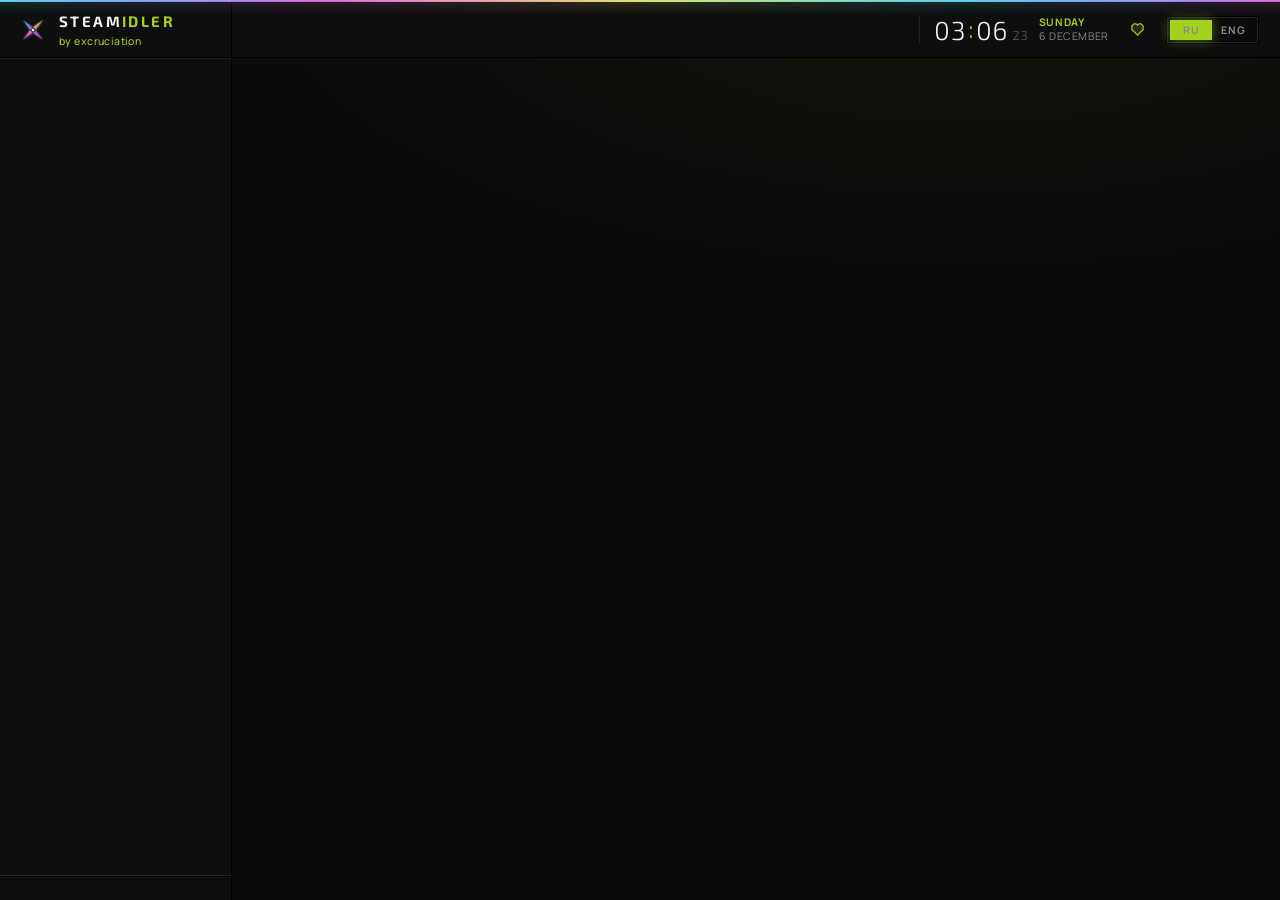
==== commit fab25028: "Rename to SteamIdler" ====
--- a/ui/index.html
+++ b/ui/index.html
@@ -4,14 +4,14 @@
 <meta charset="utf-8">
 <meta name="viewport" content="width=device-width, initial-scale=1, viewport-fit=cover">
 <meta name="theme-color" content="#0b0b0b">
-<title>Iddler</title>
+<title>SteamIdler</title>
 <link rel="icon" href="icon-32.png" sizes="32x32" type="image/png">
 <link rel="icon" href="icon-192.png" sizes="192x192" type="image/png">
 <link rel="apple-touch-icon" href="apple-touch-icon.png">
 <link rel="manifest" href="manifest.json">
 <meta name="apple-mobile-web-app-capable" content="yes">
 <meta name="apple-mobile-web-app-status-bar-style" content="black">
-<meta name="apple-mobile-web-app-title" content="Iddler">
+<meta name="apple-mobile-web-app-title" content="SteamIdler">
 <link rel="preload" href="fonts/manrope-latin-500-normal.woff2" as="font" type="font/woff2" crossorigin>
 <link rel="preload" href="fonts/manrope-cyrillic-500-normal.woff2" as="font" type="font/woff2" crossorigin>
 <link rel="stylesheet" href="style.css">
@@ -22,7 +22,7 @@
   <div class="rgb-glow" aria-hidden="true"><i></i></div>
 
   <aside class="side">
-    <div class="brand" id="brand"><img src="logo.svg" alt=""><div><span class="word">IDDLER</span><span class="by">by excruciation</span></div></div>
+    <div class="brand" id="brand"><img src="logo.svg" alt=""><div><span class="word">STEAM<i>IDLER</i></span><span class="by">by excruciation</span></div></div>
     <nav class="nav" id="nav"></nav>
     <div class="me" id="me"></div>
   </aside>
--- a/ui/style.css
+++ b/ui/style.css
@@ -1,4 +1,4 @@
-/* Iddler by excruciation
+/* SteamIdler by excruciation
    Dark panels with hairline double borders, a running RGB line on top and one accent colour
    (changeable in Settings). Manrope for text, Exo 2 for numbers and headings. */
 
@@ -98,7 +98,8 @@
 .brand { height: var(--top); flex: none; display: flex; align-items: center; gap: 11px; padding: 0 18px; cursor: pointer; border-bottom: 1px solid var(--edge); box-shadow: 0 1px 0 var(--line); }
 .brand img { width: 30px; height: 30px; transition: transform .5s var(--ease); }
 .brand:hover img { transform: rotate(90deg); }
-.brand .word { font: 700 16px/1 var(--num); letter-spacing: .26em; color: #f2f2f2; }
+.brand .word { font: 700 15px/1 var(--num); letter-spacing: .16em; color: #f2f2f2; }
+.brand .word i { font-style: normal; color: var(--accent); }
 .brand .by { display: block; margin-top: 4px; font: 500 10.5px/1 var(--ui); letter-spacing: .04em; color: var(--accent); }
 .nav { flex: 1; min-height: 0; overflow-y: auto; padding: 12px 10px; display: flex; flex-direction: column; gap: 1px; }
 .nav .lbl { padding: 14px 10px 6px; font: 700 10px/1 var(--ui); letter-spacing: .14em; text-transform: uppercase; color: var(--faint); }
